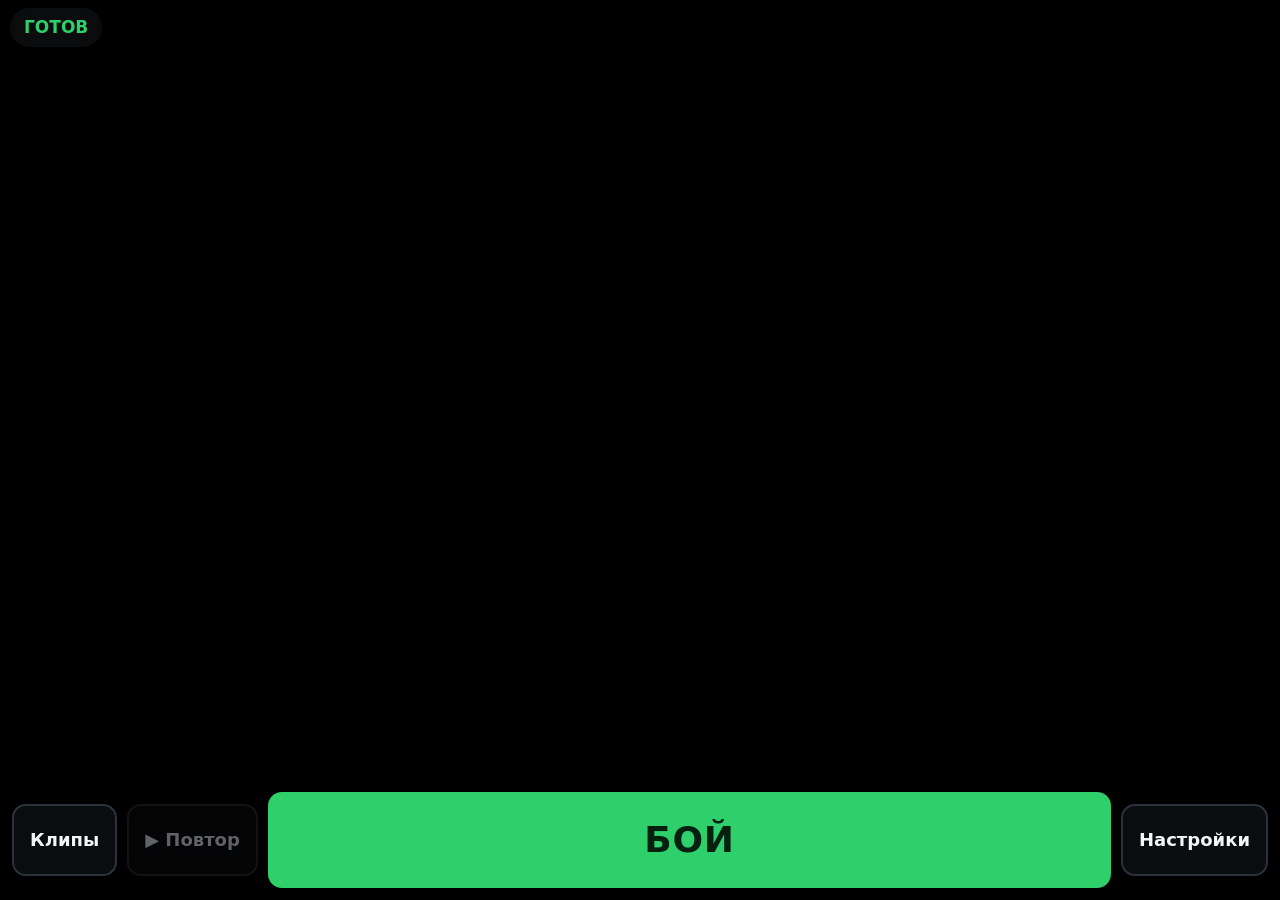
==== index.html @ 0c3fabc3 "Add files via upload" ====
<!doctype html>
<html lang="ru">
<head>
<meta charset="utf-8">
<meta name="viewport" content="width=device-width, initial-scale=1, maximum-scale=1, user-scalable=no, viewport-fit=cover">
<meta name="theme-color" content="#0c0e11">
<meta name="apple-mobile-web-app-capable" content="yes">
<meta name="mobile-web-app-capable" content="yes">
<meta name="apple-mobile-web-app-status-bar-style" content="black-translucent">
<meta name="apple-mobile-web-app-title" content="Повтор боя">
<link rel="manifest" href="manifest.webmanifest">
<link rel="apple-touch-icon" href="icons/apple-touch-icon.png">
<link rel="icon" type="image/png" href="icons/icon-192.png">
<title>Видеоповтор боя</title>
<link rel="stylesheet" href="styles.css">
</head>
<body data-screen="record">

<!-- ============ Экран «Запись» (всегда под остальными, камера не останавливается) ============ -->
<section id="screen-record" class="screen">
  <video id="preview" autoplay muted playsinline></video>
  <div id="rec-frame"></div>

  <header class="topbar">
    <div id="state-chip" class="chip state ready">ГОТОВ</div>
    <div id="timer" class="chip mono" hidden>0:00</div>
    <div class="spacer"></div>
    <div id="ext-chip" class="chip small" hidden></div>
    <div id="voice-chip" class="chip" hidden>🎤 <span id="voice-heard">слушаю</span></div>
    <div id="cam-chip" class="chip small" hidden></div>
    <div id="battery-chip" class="chip small" hidden></div>
    <div id="storage-chip" class="chip small" hidden></div>
  </header>

  <div id="alert" class="alert" hidden>
    <span id="alert-text"></span>
    <button id="alert-btn" type="button">Переподключить камеру</button>
  </div>

  <footer class="controls">
    <button id="btn-clips" type="button" class="side">Клипы</button>
    <button id="btn-replay" type="button" class="replay" disabled>
      <img id="replay-thumb" alt="" hidden>
      <span>▶ Повтор</span>
    </button>
    <button id="btn-fight" type="button" class="fight go">БОЙ</button>
    <button id="btn-settings" type="button" class="side">Настройки</button>
  </footer>
</section>

<!-- ============ Экран «Повтор» ============ -->
<section id="screen-replay" class="screen overlay replay-screen" hidden>
  <div id="player-wrap">
    <video id="player" playsinline muted></video>
    <div id="rp-remote-note" class="remote-note" hidden>Повтор идёт на внешнем экране.<br>Управляйте кнопками ниже.</div>
  </div>
  <div class="rp-top panel">
    <span id="rp-title" class="rp-title"></span>
    <button id="rp-ext" type="button" hidden>Показ: внешний экран</button>
    <button id="rp-clean" type="button">Чистый экран</button>
    <button id="rp-close" type="button" class="primary">Закрыть</button>
  </div>
  <div class="rp-bottom panel">
    <div class="seek">
      <span id="rp-time" class="mono">0:00.00</span>
      <input id="rp-seek" type="range" min="0" max="1000" step="1" value="0" aria-label="Перемотка">
      <span id="rp-dur" class="mono">0:00.00</span>
    </div>
    <div class="row">
      <button type="button" data-rp="seekBy" data-v="-1">−1 с</button>
      <button type="button" data-rp="step" data-v="-1">◀ Кадр</button>
      <button type="button" data-rp="toggle" id="rp-toggle" class="primary">❚❚</button>
      <button type="button" data-rp="step" data-v="1">Кадр ▶</button>
      <button type="button" data-rp="seekBy" data-v="1">+1 с</button>
    </div>
    <div class="row">
      <button type="button" data-rp="rate" data-v="0.25">0,25×</button>
      <button type="button" data-rp="rate" data-v="0.5">0,5×</button>
      <button type="button" data-rp="rate" data-v="1">1×</button>
      <button type="button" data-rp="loop" id="rp-loop">Зациклить</button>
      <button type="button" data-rp="mute" id="rp-mute">Звук выкл.</button>
    </div>
  </div>
</section>

<!-- ============ Экран «Клипы» ============ -->
<section id="screen-clips" class="screen overlay" hidden>
  <header class="page-head">
    <h1>Клипы</h1>
    <span id="clips-count" class="dim"></span>
    <div class="spacer"></div>
    <button type="button" data-back>Назад</button>
  </header>
  <ul id="clips-list" class="clips"></ul>
  <p id="clips-empty" class="empty" hidden>Клипов пока нет. Нажмите «БОЙ», затем «СТОП» — клип появится здесь.</p>
</section>

<!-- ============ Экран «Настройки» ============ -->
<section id="screen-settings" class="screen overlay" hidden>
  <header class="page-head">
    <h1>Настройки</h1>
    <div class="spacer"></div>
    <button type="button" data-back>Назад</button>
  </header>
  <div class="settings">
    <fieldset>
      <legend>Камера</legend>
      <label>Качество
        <select data-setting="quality" data-type="number"><option value="720">720p</option><option value="1080">1080p</option></select>
      </label>
      <label>Частота кадров
        <select data-setting="fps" data-type="number"><option value="30">30 к/с</option><option value="60">60 к/с</option></select>
      </label>
      <p id="cam-actual" class="hint">Фактически: камера не запущена</p>
      <label>Камера
        <select id="camera-select" data-setting="cameraId"><option value="">Задняя (по умолчанию)</option></select>
      </label>
      <label class="check"><input type="checkbox" data-setting="recordAudio"> Записывать звук</label>
    </fieldset>

    <fieldset>
      <legend>Запись</legend>
      <label>Post-roll (досъёмка после «Стоп»)
        <select data-setting="postRoll" data-type="number">
          <option value="0">0 с</option><option value="1">1 с</option><option value="2">2 с</option><option value="3">3 с</option>
        </select>
      </label>
      <label>Минимальная длительность клипа, с
        <input type="number" data-setting="minDuration" data-type="number" min="0" max="30" step="0.5" inputmode="decimal">
      </label>
      <label>Метка площадки
        <input type="text" data-setting="venueLabel" maxlength="30" autocomplete="off">
      </label>
    </fieldset>

    <fieldset>
      <legend>Управление</legend>
      <label>Режим
        <select data-setting="controlMode">
          <option value="buttons">Кнопки на экране</option>
          <option value="external">Внешняя кнопка / клавиатура</option>
          <option value="voice">Голос (экспериментально)</option>
        </select>
      </label>
      <div class="keyrow">
        <span>Клавиша «Бой/Стоп»: <b data-key-for="keyToggle"></b></span>
        <button type="button" data-capture="keyToggle">Назначить</button>
      </div>
      <div class="keyrow">
        <span>Клавиша «Повтор»: <b data-key-for="keyReplay"></b></span>
        <button type="button" data-capture="keyReplay">Назначить</button>
      </div>
      <p class="hint">Режим «внешняя кнопка» также понимает медиа-клавиши: Play/Pause и Stop — «Бой/Стоп», «Следующий/Предыдущий трек» — «Повтор».</p>
      <p class="hint warn">Голос: в Chrome распознавание работает через интернет, режим нестабилен, микрофон может конфликтовать с записью звука (при включённом голосе видео пишется без звука).</p>
      <div id="voice-log" class="voice-log" hidden>
        <b>Распознано:</b>
        <ol id="voice-log-list"></ol>
      </div>
      <label>Если «Бой» пришла во время повтора
        <select data-setting="startDuringReplay">
          <option value="close">Закрыть повтор и начать запись</option>
          <option value="ask">Спросить подтверждение</option>
        </select>
      </label>
    </fieldset>

    <fieldset>
      <legend>Внешний экран (ноутбук)</legend>
      <label class="check"><input type="checkbox" data-setting="extEnabled"> Включить вывод на внешний экран</label>
      <div id="ext-opts" hidden>
        <label class="check"><input type="checkbox" data-setting="extAutoSend"> Заранее отправлять каждый новый клип на экран</label>
        <label class="check"><input type="checkbox" data-setting="extShowLocal"> Показывать видео и на телефоне (без гарантии синхронности)</label>
        <label>STUN-сервер (необязательно)
          <input type="text" data-setting="extStun" placeholder="stun:адрес:порт" autocomplete="off" autocapitalize="off">
        </label>
        <p class="hint warn">Если указать STUN-сервер, сетевые адреса устройств будут переданы этому серверу. Пустое поле — только локальная сеть.</p>
        <div class="keyrow"><span>Статус: <b id="ext-status">выключено</b></span><button type="button" id="btn-ext-open">Подключить / проверить связь</button></div>
      </div>
      <p class="hint">Телефон остаётся пультом, видео показывается на ноутбуке. Подключайтесь, когда запись не идёт.</p>
    </fieldset>

    <fieldset>
      <legend>Хранение</legend>
      <label>Сколько последних клипов держать
        <input type="number" data-setting="maxClips" data-type="number" min="5" max="1000" step="5" inputmode="numeric">
      </label>
      <p class="hint">Старые клипы удаляются автоматически. Закреплённые не удаляются.</p>
      <p id="storage-info" class="hint"></p>
    </fieldset>
    <p class="hint" id="app-version"></p>
  </div>
</section>

<!-- Окно подключения внешнего экрана (содержимое строится модулем js/external/dialog.js) -->
<section id="ext-dialog" class="screen overlay" hidden></section>

<div id="toast" class="toast" hidden></div>

<!-- Сообщение о неподдерживаемом браузере / ошибке запуска -->
<section id="unsupported" class="screen overlay fatal" hidden>
  <h1>Не удаётся запустить</h1>
  <p id="unsupported-text"></p>
</section>

<script type="module" src="js/main.js"></script>
</body>
</html>
---- styles.css ----
/* Видеоповтор боя — стили. Тёмная тема, крупные кнопки, расчёт на одну руку и перчатки. */
:root {
  --bg: #0c0e11;
  --panel: rgba(12, 14, 17, .86);
  --card: #1a1e24;
  --line: #2c323b;
  --text: #f3f5f7;
  --dim: #9aa3ae;
  --go: #2fd06b;
  --stop: #ff3b30;
  --warn: #ffb020;
  --accent: #4aa3ff;
  --sat: env(safe-area-inset-top, 0px);
  --sar: env(safe-area-inset-right, 0px);
  --sab: env(safe-area-inset-bottom, 0px);
  --sal: env(safe-area-inset-left, 0px);
}

* { box-sizing: border-box; -webkit-tap-highlight-color: transparent; }

html, body {
  margin: 0;
  height: 100%;
  background: var(--bg);
  color: var(--text);
  font: 16px/1.35 system-ui, -apple-system, "Segoe UI", Roboto, sans-serif;
  overflow: hidden;
  overscroll-behavior: none;      /* без pull-to-refresh */
  touch-action: manipulation;     /* без двойного тап-зума */
  -webkit-text-size-adjust: 100%;
}

[hidden] { display: none !important; }

button, .chip, .keyrow button {
  -webkit-user-select: none;
  user-select: none;
  -webkit-touch-callout: none;
}

button {
  min-width: 64px;
  min-height: 64px;
  padding: 0 16px;
  border: 2px solid var(--line);
  border-radius: 14px;
  background: var(--card);
  color: var(--text);
  font-family: inherit;
  font-size: 18px;
  font-weight: 600;
  line-height: 1.1;
  cursor: pointer;
}
button:active { filter: brightness(1.3); }
button:disabled { opacity: .4; }
button.primary { background: #20507f; border-color: var(--accent); }
button.active { background: #20507f; border-color: var(--accent); }

.mono { font-variant-numeric: tabular-nums; font-family: ui-monospace, "SF Mono", Menlo, monospace; }
.dim, .hint { color: var(--dim); }
.hint { font-size: 14px; margin: 4px 0 10px; }
.hint.warn { color: var(--warn); }
.spacer { flex: 1; }

.screen { position: fixed; inset: 0; }
.overlay { background: var(--bg); z-index: 10; display: flex; flex-direction: column; }

/* ---------- Экран записи ---------- */
#preview {
  position: absolute; inset: 0;
  width: 100%; height: 100%;
  object-fit: contain;
  background: #000;
}

#rec-frame {
  position: absolute; inset: 0;
  border: 0 solid var(--stop);
  pointer-events: none;
}
body.is-recording #rec-frame { border-width: 10px; }

.topbar {
  position: absolute; top: 0; left: 0; right: 0;
  display: flex; align-items: center; gap: 8px;
  padding: calc(8px + var(--sat)) calc(10px + var(--sar)) 8px calc(10px + var(--sal));
  pointer-events: none;
}
.chip {
  padding: 8px 14px;
  border-radius: 999px;
  background: var(--panel);
  font-weight: 700;
  font-size: 17px;
  white-space: nowrap;
}
.chip.small { font-size: 14px; font-weight: 600; padding: 6px 10px; }
.chip.state.ready { color: var(--go); }
.chip.state.rec { background: var(--stop); color: #fff; }
.chip.state.busy { color: var(--warn); }
.chip.low { color: var(--warn); }

.alert {
  position: absolute; left: calc(12px + var(--sal)); right: calc(12px + var(--sar));
  top: calc(64px + var(--sat));
  display: flex; align-items: center; gap: 12px; justify-content: space-between;
  padding: 12px 14px;
  background: #5a1410; border: 2px solid var(--stop); border-radius: 14px;
  font-weight: 600;
}
.alert.soft { background: #4a3608; border-color: var(--warn); }

.controls {
  position: absolute; left: 0; right: 0; bottom: 0;
  display: flex; align-items: center; gap: 10px;
  padding: 10px calc(12px + var(--sar)) calc(12px + var(--sab)) calc(12px + var(--sal));
  background: linear-gradient(to top, rgba(0,0,0,.65), rgba(0,0,0,0));
}
.controls .side { height: 72px; background: var(--panel); }
.controls .replay {
  position: relative; height: 72px; min-width: 120px;
  display: flex; align-items: center; justify-content: center; gap: 8px;
  overflow: hidden; background: var(--panel);
}
.controls .replay img {
  position: absolute; inset: 0; width: 100%; height: 100%;
  object-fit: cover; opacity: .45;
}
.controls .replay span { position: relative; text-shadow: 0 1px 4px #000; }
.fight {
  flex: 1; height: 96px;
  font-size: 36px; font-weight: 800; letter-spacing: .02em;
  border-width: 0;
}
.fight.go { background: var(--go); color: #04210f; }
.fight.stop { background: var(--stop); color: #fff; }
.fight:disabled { background: #444; color: #aaa; opacity: 1; }

/* ---------- Заголовки страниц ---------- */
.page-head {
  display: flex; align-items: center; gap: 12px;
  padding: calc(10px + var(--sat)) calc(14px + var(--sar)) 10px calc(14px + var(--sal));
  border-bottom: 1px solid var(--line);
}
.page-head h1 { margin: 0; font-size: 24px; }

/* ---------- Клипы ---------- */
.clips {
  list-style: none; margin: 0; padding: 10px calc(14px + var(--sar)) calc(20px + var(--sab)) calc(14px + var(--sal));
  overflow-y: auto; flex: 1;
}
.clip {
  display: grid; grid-template-columns: 128px 1fr; gap: 12px;
  margin-bottom: 12px; padding: 10px;
  background: var(--card); border: 1px solid var(--line); border-radius: 14px;
}
.clip.pinned { border-color: var(--warn); }
.clip .thumb {
  width: 128px; height: 72px; border-radius: 8px; object-fit: cover; background: #000;
}
.clip .meta { display: flex; flex-wrap: wrap; align-items: baseline; gap: 4px 12px; }
.clip .meta b { font-size: 18px; }
.badge { padding: 2px 8px; border-radius: 6px; background: #5a3a08; color: var(--warn); font-size: 13px; font-weight: 700; }
.clip .acts { grid-column: 1 / -1; display: flex; flex-wrap: wrap; gap: 8px; }
.clip .acts button { min-height: 52px; font-size: 16px; flex: 1; }
.empty { padding: 24px; color: var(--dim); text-align: center; }

/* ---------- Настройки ---------- */
.settings {
  overflow-y: auto; flex: 1;
  padding: 10px calc(14px + var(--sar)) calc(30px + var(--sab)) calc(14px + var(--sal));
}
fieldset { border: 1px solid var(--line); border-radius: 14px; margin: 0 0 14px; padding: 8px 14px 6px; }
legend { padding: 0 6px; color: var(--dim); font-weight: 700; }
label { display: flex; align-items: center; justify-content: space-between; gap: 12px; min-height: 56px; }
label.check { justify-content: flex-start; }
select, input[type=text], input[type=number] {
  min-height: 48px; min-width: 150px; max-width: 55%;
  padding: 0 10px; border-radius: 10px;
  border: 2px solid var(--line); background: var(--card); color: var(--text);
  font: inherit;
}
input[type=checkbox] { width: 28px; height: 28px; }
.keyrow { display: flex; align-items: center; justify-content: space-between; gap: 12px; min-height: 64px; }
.keyrow button { min-height: 52px; }
.voice-log ol { margin: 4px 0 8px; padding-left: 22px; color: var(--dim); }

/* ---------- Повтор ---------- */
.replay-screen { background: #000; }
#player-wrap { position: absolute; inset: 0; background: #000; }
#player { width: 100%; height: 100%; object-fit: contain; background: #000; }
.panel { position: absolute; left: 0; right: 0; background: var(--panel); }
.rp-top {
  top: 0; display: flex; align-items: center; gap: 8px;
  padding: calc(8px + var(--sat)) calc(10px + var(--sar)) 8px calc(10px + var(--sal));
}
.rp-title { flex: 1; font-weight: 700; overflow: hidden; text-overflow: ellipsis; white-space: nowrap; }
.rp-top button { min-height: 56px; font-size: 16px; }
.rp-bottom { bottom: 0; padding: 8px calc(12px + var(--sar)) calc(10px + var(--sab)) calc(12px + var(--sal)); }
.seek { display: flex; align-items: center; gap: 10px; margin-bottom: 8px; }
.seek input[type=range] { flex: 1; height: 44px; accent-color: var(--accent); }
.row { display: flex; gap: 8px; margin-bottom: 8px; }
.row button { flex: 1; min-height: 64px; padding: 0 6px; font-size: 17px; }
.row:last-child { margin-bottom: 0; }
/* Режим «чистый экран»: только видео */
.replay-screen.clean .panel { display: none; }

/* ---------- Уведомления и ошибки ---------- */
.toast {
  position: fixed; left: 50%; transform: translateX(-50%);
  bottom: calc(130px + var(--sab)); z-index: 50;
  max-width: 90vw; padding: 12px 18px;
  background: #23282f; border: 2px solid var(--line); border-radius: 12px;
  font-weight: 600; text-align: center;
}
.toast[data-level="warn"] { border-color: var(--warn); }
.toast[data-level="error"] { border-color: var(--stop); background: #4a1410; }

.fatal { z-index: 100; padding: calc(30px + var(--sat)) 24px 24px; justify-content: flex-start; }
.fatal h1 { font-size: 24px; margin: 0 0 12px; }
.fatal p { font-size: 18px; max-width: 34em; }

/* ---------- Портрет: кнопка «БОЙ» на отдельной строке ---------- */
@media (orientation: portrait) {
  .controls { flex-wrap: wrap; }
  .fight { order: -1; flex: 1 1 100%; }
  .controls .side, .controls .replay { flex: 1; }
  .clip { grid-template-columns: 96px 1fr; }
  .clip .thumb { width: 96px; height: 54px; }
  .row button { font-size: 15px; }
  .rp-top { flex-wrap: wrap; }
  .toast { bottom: calc(210px + var(--sab)); }
}

/* Низкие экраны (ландшафт телефона) */
@media (max-height: 460px) {
  .fight { height: 76px; font-size: 30px; }
  .controls .side, .controls .replay { height: 64px; }
  .row button, button { min-height: 56px; }
  .rp-bottom .seek { margin-bottom: 4px; }
}

/* ---------- Внешний экран ---------- */
#ext-chip { pointer-events: auto; cursor: pointer; }
.remote-note { position: absolute; inset: 0; display: flex; align-items: center; justify-content: center; text-align: center; padding: 24px; font-size: 20px; font-weight: 600; color: var(--dim); pointer-events: none; }
#ext-dialog { z-index: 30; overflow-y: auto; }
#ext-dialog textarea { width: 100%; box-sizing: border-box; background: #000; color: var(--fg, #eee); border: 1px solid var(--line); border-radius: 10px; padding: 8px; font: 12px ui-monospace, Menlo, monospace; }
#ext-dialog .xd-row { display: flex; gap: 8px; margin: 8px 0; }
#ext-dialog .xd-row button { flex: 1; }
#ext-dialog pre { white-space: pre-wrap; }
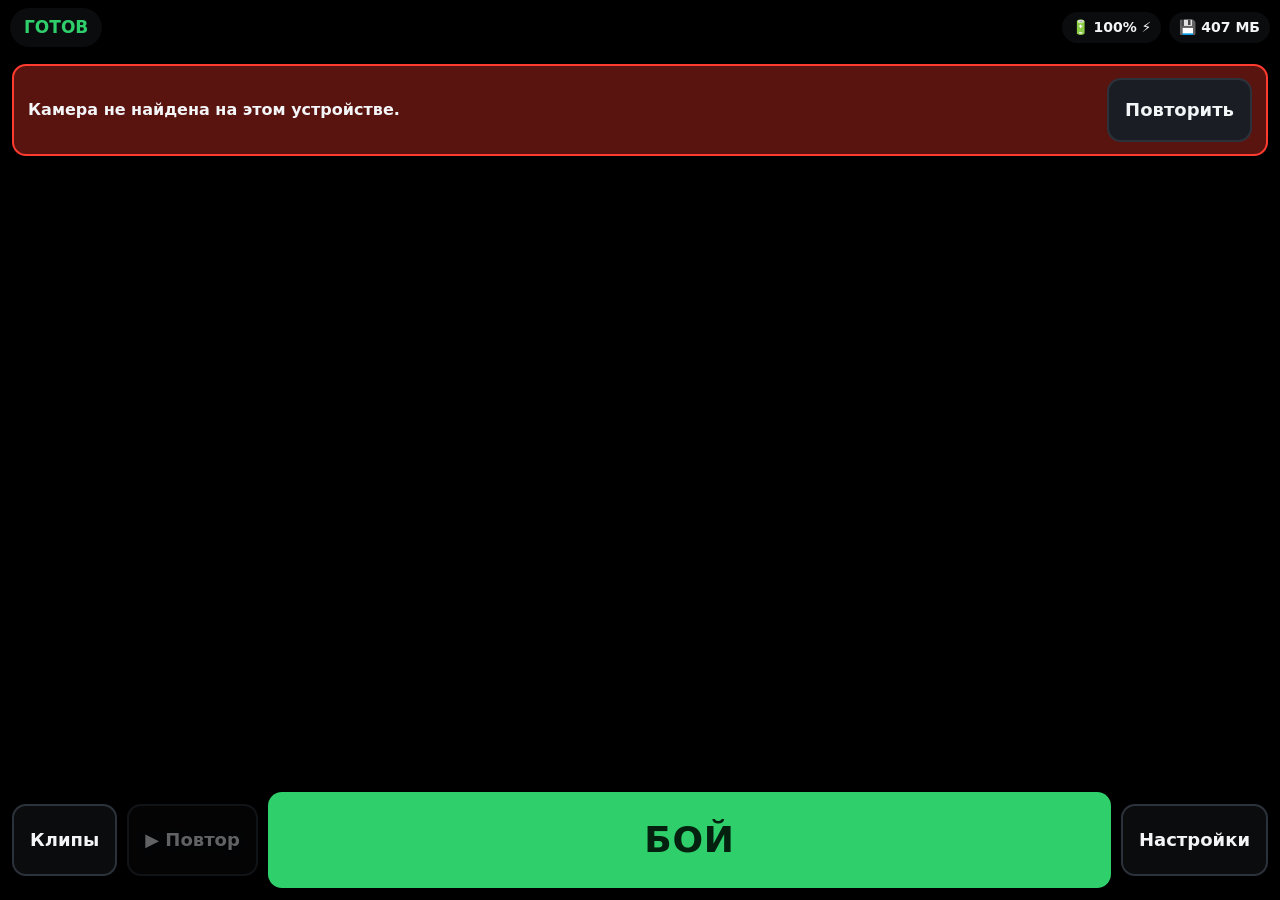
==== commit 14245b1d: "Add files via upload" ====
--- a/index.html
+++ b/index.html
@@ -9,8 +9,8 @@
 <meta name="apple-mobile-web-app-status-bar-style" content="black-translucent">
 <meta name="apple-mobile-web-app-title" content="Повтор боя">
 <link rel="manifest" href="manifest.webmanifest">
-<link rel="apple-touch-icon" href="icons/apple-touch-icon.png">
-<link rel="icon" type="image/png" href="icons/icon-192.png">
+<link rel="apple-touch-icon" href="apple-touch-icon.png">
+<link rel="icon" type="image/png" href="icon-192.png">
 <title>Видеоповтор боя</title>
 <link rel="stylesheet" href="styles.css">
 </head>
@@ -202,6 +202,6 @@
   <p id="unsupported-text"></p>
 </section>
 
-<script type="module" src="js/main.js"></script>
+<script type="module" src="main.js"></script>
 </body>
 </html>
